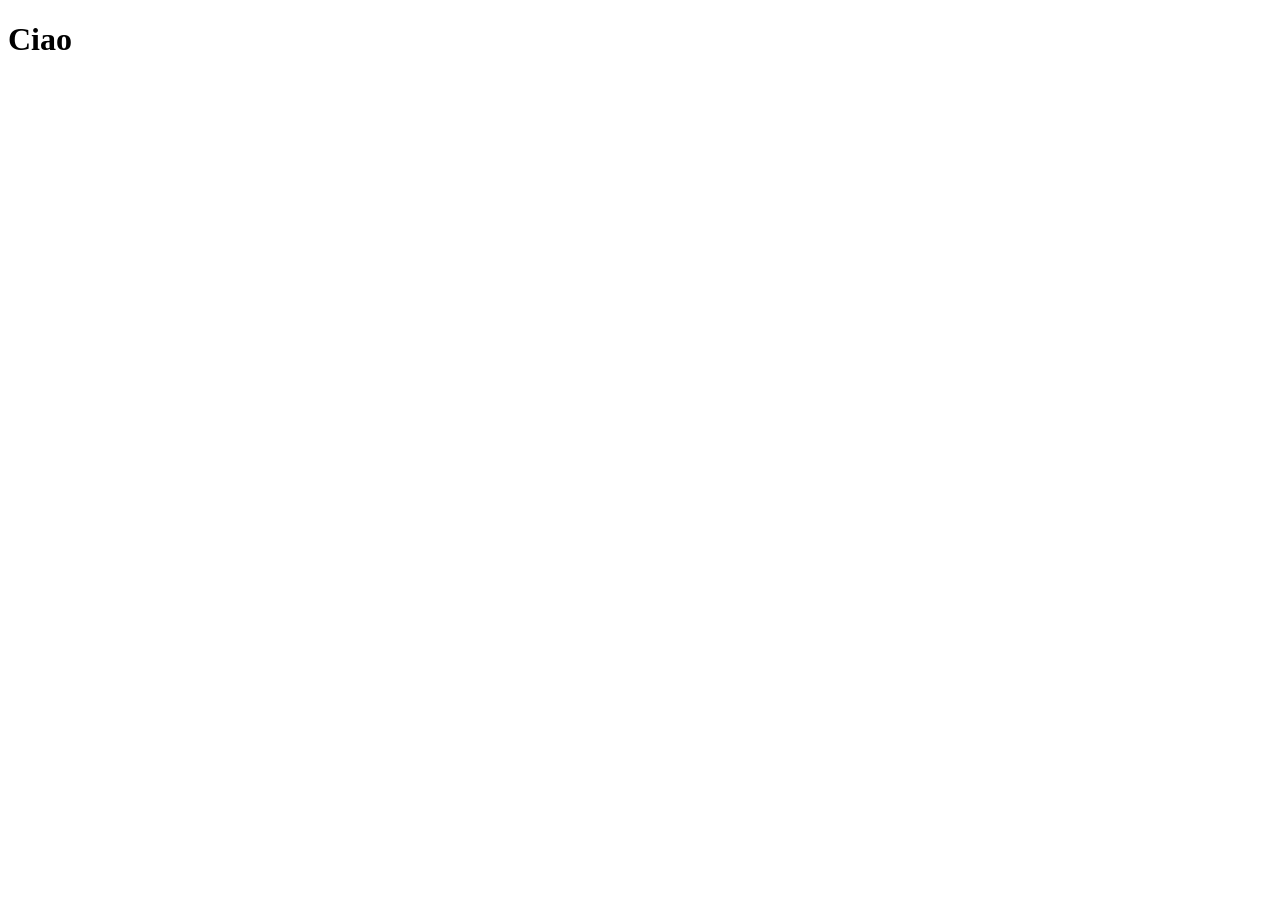
==== index.html @ 5b0cdb01 "first commit" ====
<!DOCTYPE html>
<html lang="it">

<head>
    <meta charset="UTF-8">
    <meta name="viewport" content="width=device-width, initial-scale=1.0">
    <meta name="keywords" content="">
    <meta name="description" content="">
    <meta name="author" content="Simone Palmisciano">

    <!-- NOME TITOLO DOCUMENTO -->
    <title>Document</title>

    <!-- ICONA DOCUMENTO -->
    <link rel="icon" href="">

    <!-- LINK FOGLIO DI STILE CSS -->
    <link rel="stylesheet" href="./css/style.css">
</head>

<body>


    <h1>Ciao</h1>







    <script src="./scripts/script.js"></script>
</body>

</html>
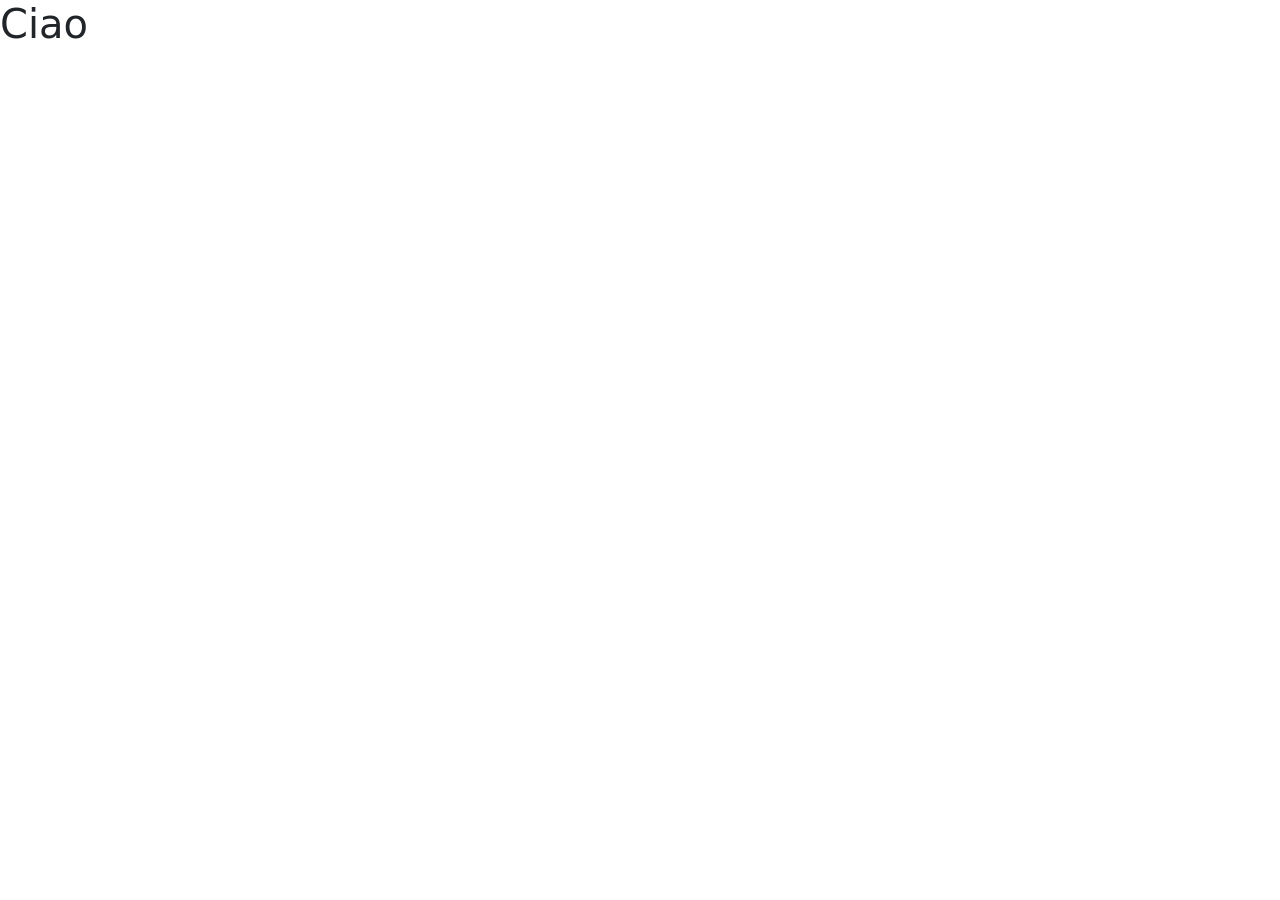
==== commit d2a9fb71: "aggiunto bootstrap e creato file function.js" ====
--- a/index.html
+++ b/index.html
@@ -14,6 +14,11 @@
     <!-- ICONA DOCUMENTO -->
     <link rel="icon" href="">
 
+    <!-- LINK CSS BOOTSTRAP -->
+    <link href="https://cdn.jsdelivr.net/npm/bootstrap@5.3.8/dist/css/bootstrap.min.css" rel="stylesheet"
+        integrity="sha384-sRIl4kxILFvY47J16cr9ZwB07vP4J8+LH7qKQnuqkuIAvNWLzeN8tE5YBujZqJLB" crossorigin="anonymous">
+
+
     <!-- LINK FOGLIO DI STILE CSS -->
     <link rel="stylesheet" href="./css/style.css">
 </head>
@@ -27,9 +32,14 @@
 
 
 
+    <!-- LINK SCRIPT -->
+    <script src="./scripts/function.js"></script>
+    <script src="./scripts/script.js"></script>
 
-
-    <script src="./scripts/script.js"></script>
+    <!-- LINK BOOTSTRAP SCRIPT -->
+    <script src="https://cdn.jsdelivr.net/npm/bootstrap@5.3.8/dist/js/bootstrap.bundle.min.js"
+        integrity="sha384-FKyoEForCGlyvwx9Hj09JcYn3nv7wiPVlz7YYwJrWVcXK/BmnVDxM+D2scQbITxI"
+        crossorigin="anonymous"></script>
 </body>
 
 </html>
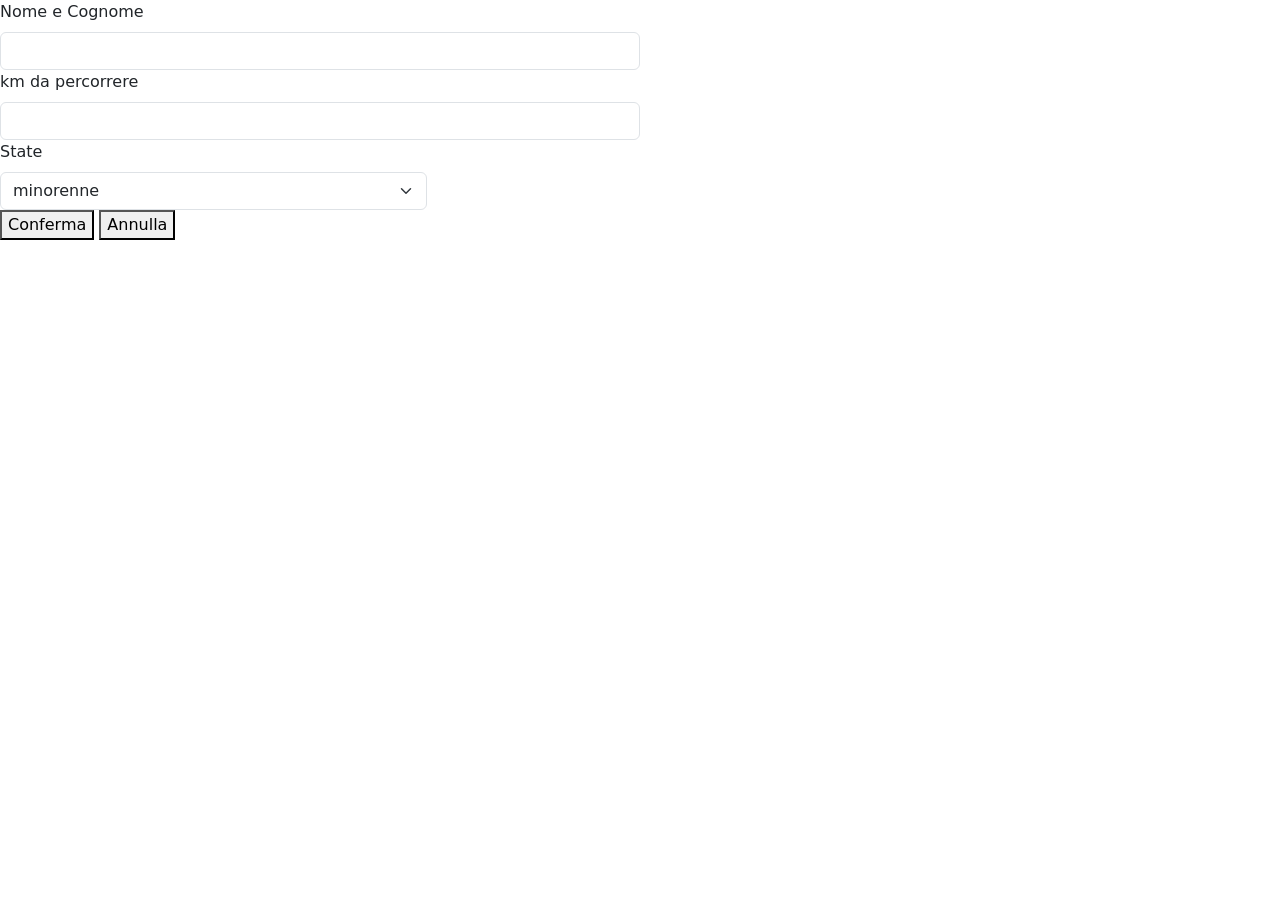
==== commit a9cfb2c1: "creato il form base per l'inserimento dei dati per calcolare il prezzo del biglietto" ====
--- a/index.html
+++ b/index.html
@@ -24,9 +24,48 @@
 </head>
 
 <body>
-
-
-    <h1>Ciao</h1>
+    <div class="wrapper">
+        <div class="form-wrapper">
+            <form action="">
+                <div class="col-md-6">
+                    <label for="inputNameSurname" class="form-label">
+                        Nome e Cognome
+                    </label>
+                    <input type="text" class="form-control" id="inputNameSurname">
+                </div>
+                <div class="col-md-6">
+                    <label for="inputKm" class="form-label">
+                        km da percorrere
+                    </label>
+                    <input type="text" class="form-control" id="inputKm">
+                </div>
+                <div class="col-md-4">
+                    <label for="selectAge" class="form-label">
+                        State
+                    </label>
+                    <select id="selectAge" class="form-select">
+                        <option value="underage">
+                            minorenne
+                        </option>
+                        <option value="adult">
+                            maggiorenne
+                        </option>
+                        <option value="over65">
+                            over 65
+                        </option>
+                    </select>
+                </div>
+                <div class="btn-container">
+                    <button>
+                        Conferma
+                    </button>
+                    <button>
+                        Annulla
+                    </button>
+                </div>
+            </form>
+        </div>
+    </div>
 
 
 
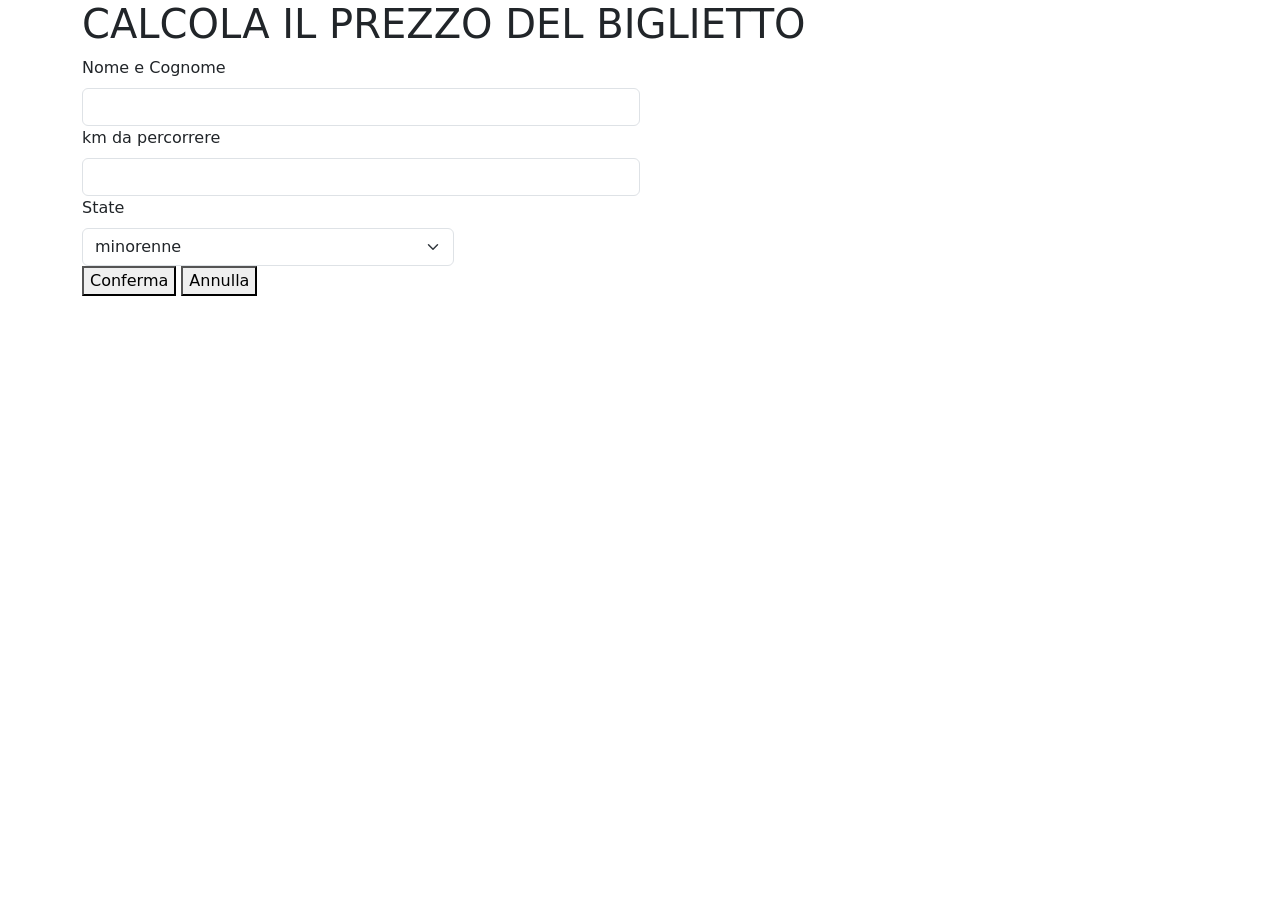
==== commit 8284d5e6: "create le variabili globali" ====
--- a/index.html
+++ b/index.html
@@ -24,48 +24,53 @@
 </head>
 
 <body>
-    <div class="wrapper">
-        <div class="form-wrapper">
-            <form action="">
-                <div class="col-md-6">
-                    <label for="inputNameSurname" class="form-label">
-                        Nome e Cognome
-                    </label>
-                    <input type="text" class="form-control" id="inputNameSurname">
+    <main>
+        <div class="container outer-wrapper">
+            <h1>CALCOLA IL PREZZO DEL BIGLIETTO</h1>
+            <div class="row">
+                <div class="col">
+                    <form action="" id="formBiglietto" class="">
+                        <div class="col-md-6">
+                            <label for="inputNameSurname" class="form-label">
+                                Nome e Cognome
+                            </label>
+                            <input type="text" class="form-control" id="inputNameSurname">
+                        </div>
+                        <div class="col-md-6">
+                            <label for="inputKm" class="form-label">
+                                km da percorrere
+                            </label>
+                            <input type="text" class="form-control" id="inputKm">
+                        </div>
+                        <div class="col-md-4">
+                            <label for="selectAge" class="form-label">
+                                State
+                            </label>
+                            <select id="selectAge" class="form-select">
+                                <option value="underage">
+                                    minorenne
+                                </option>
+                                <option value="adult">
+                                    maggiorenne
+                                </option>
+                                <option value="over65">
+                                    over 65
+                                </option>
+                            </select>
+                        </div>
+                        <div class="btn-container">
+                            <button>
+                                Conferma
+                            </button>
+                            <button>
+                                Annulla
+                            </button>
+                        </div>
+                    </form>
                 </div>
-                <div class="col-md-6">
-                    <label for="inputKm" class="form-label">
-                        km da percorrere
-                    </label>
-                    <input type="text" class="form-control" id="inputKm">
-                </div>
-                <div class="col-md-4">
-                    <label for="selectAge" class="form-label">
-                        State
-                    </label>
-                    <select id="selectAge" class="form-select">
-                        <option value="underage">
-                            minorenne
-                        </option>
-                        <option value="adult">
-                            maggiorenne
-                        </option>
-                        <option value="over65">
-                            over 65
-                        </option>
-                    </select>
-                </div>
-                <div class="btn-container">
-                    <button>
-                        Conferma
-                    </button>
-                    <button>
-                        Annulla
-                    </button>
-                </div>
-            </form>
+            </div>
         </div>
-    </div>
+    </main>
 
 
 
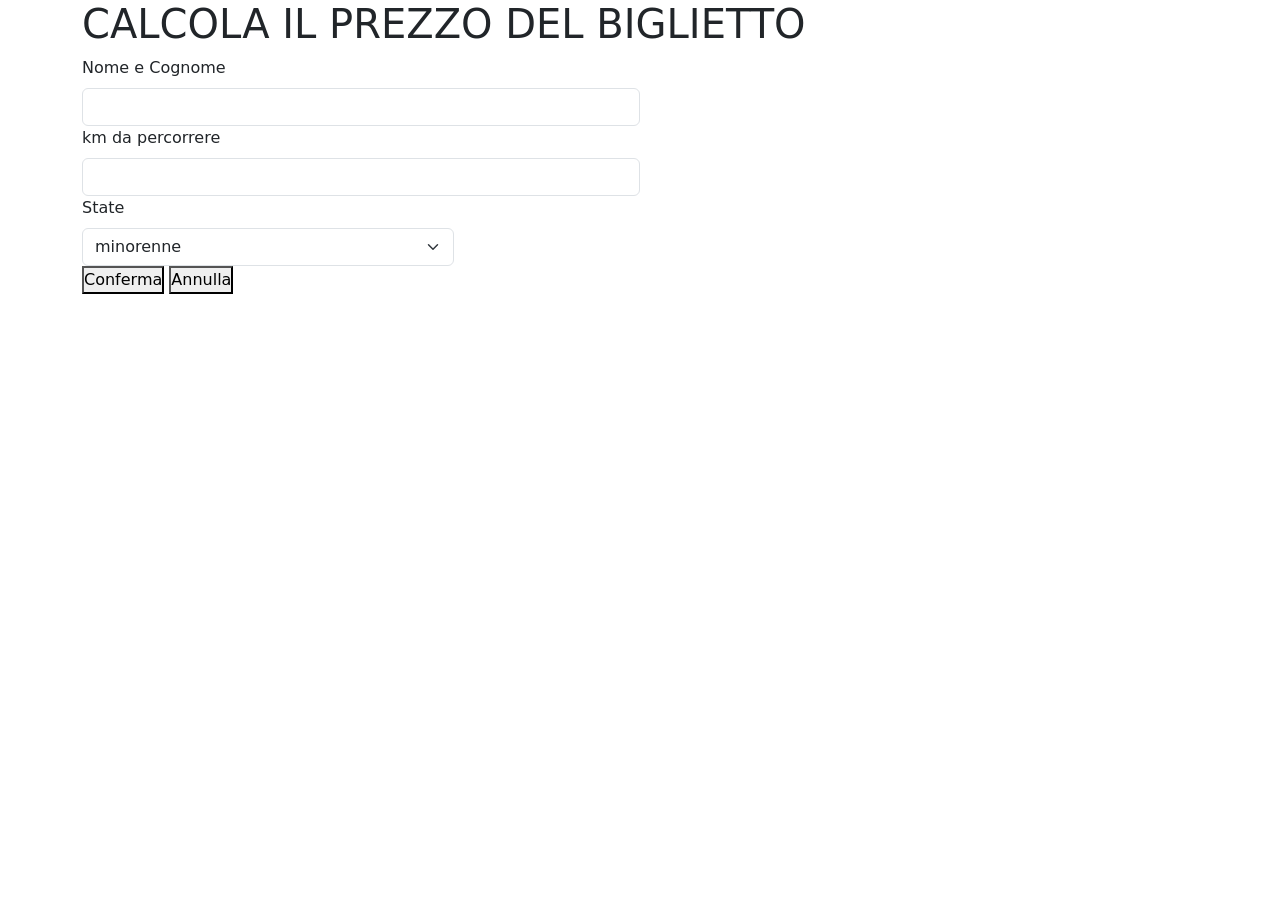
==== commit 45b64413: "creata funzione con all'interno const che mostra il prezzo del biglietto in base all'età" ====
--- a/index.html
+++ b/index.html
@@ -20,7 +20,7 @@
 
 
     <!-- LINK FOGLIO DI STILE CSS -->
-    <link rel="stylesheet" href="./css/style.css">
+    <link rel="stylesheet" href="./styles/style.css">
 </head>
 
 <body>
@@ -59,10 +59,10 @@
                             </select>
                         </div>
                         <div class="btn-container">
-                            <button>
+                            <button id="btnConferma">
                                 Conferma
                             </button>
-                            <button>
+                            <button id="btnAnnulla">
                                 Annulla
                             </button>
                         </div>
--- a/styles/style.css
+++ b/styles/style.css
@@ -0,0 +1,31 @@
+/************************
+        CSS RESET
+************************/
+
+* {
+    margin: 0;
+    padding: 0;
+    box-sizing: border-box;
+}
+
+img {
+    display: block;
+    width: 100%;
+}
+
+ul {
+    list-style-type: none;
+}
+
+a {
+    text-decoration: none;
+}
+
+/************************
+        UTILITY
+************************/
+
+.btn {
+    --bs-border-radius: 20px;
+    border: none;
+}
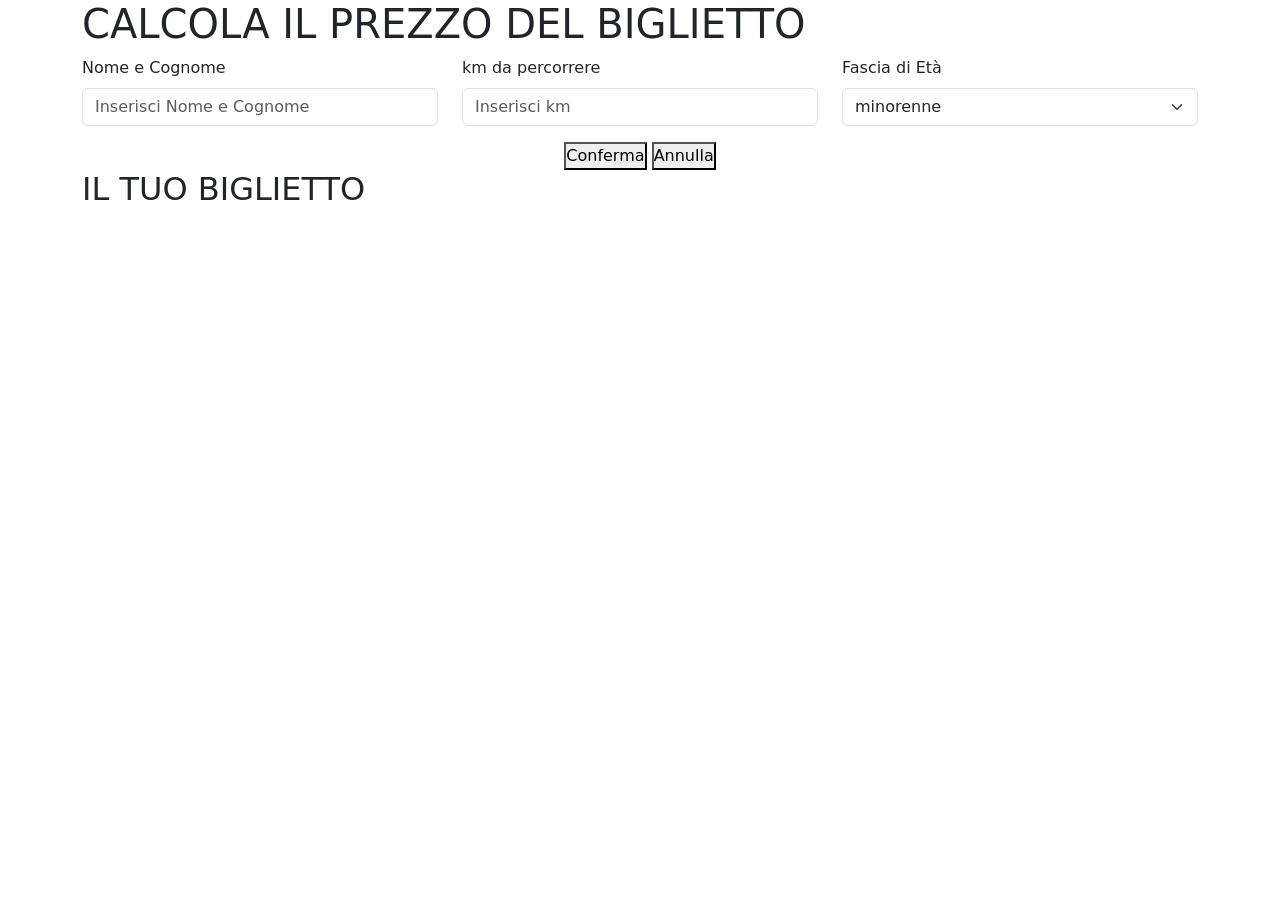
==== commit 2eaa8678: "creato sezione per il biglietto" ====
--- a/index.html
+++ b/index.html
@@ -26,25 +26,28 @@
 <body>
     <main>
         <div class="container outer-wrapper">
-            <h1>CALCOLA IL PREZZO DEL BIGLIETTO</h1>
             <div class="row">
-                <div class="col">
-                    <form action="" id="formBiglietto" class="">
-                        <div class="col-md-6">
+                <h1>
+                    CALCOLA IL PREZZO DEL BIGLIETTO
+                </h1>
+                <div class="col form-wrapper container">
+                    <form action="" id="formBiglietto" class="row">
+                        <div class="col-4">
                             <label for="inputNameSurname" class="form-label">
                                 Nome e Cognome
                             </label>
-                            <input type="text" class="form-control" id="inputNameSurname">
+                            <input type="text" class="form-control" id="inputNameSurname"
+                                placeholder="Inserisci Nome e Cognome">
                         </div>
-                        <div class="col-md-6">
+                        <div class="col-4">
                             <label for="inputKm" class="form-label">
                                 km da percorrere
                             </label>
-                            <input type="text" class="form-control" id="inputKm">
+                            <input type="text" class="form-control" id="inputKm" placeholder="Inserisci km">
                         </div>
-                        <div class="col-md-4">
+                        <div class="col-4 mb-3">
                             <label for="selectAge" class="form-label">
-                                State
+                                Fascia di Età
                             </label>
                             <select id="selectAge" class="form-select">
                                 <option value="underage">
@@ -58,7 +61,7 @@
                                 </option>
                             </select>
                         </div>
-                        <div class="btn-container">
+                        <div class="col-12 text-center btn-container">
                             <button id="btnConferma">
                                 Conferma
                             </button>
@@ -67,6 +70,28 @@
                             </button>
                         </div>
                     </form>
+                </div>
+                <div id="bigliettoCompleto" class="col-12">
+                    <div class="info-wrapper">
+                        <h2>
+                            IL TUO BIGLIETTO
+                        </h2>
+                        <div class="side-info">
+                            <p id="nomePasseggero">
+
+                            </p>
+                        </div>
+                        <div class="info-passeggero">
+                            <p id="FasciaEtaPasseggero">
+
+                            </p>
+                        </div>
+                        <div class="side-info">
+                            <p id="prezzoBiglietto">
+
+                            </p>
+                        </div>
+                    </div>
                 </div>
             </div>
         </div>
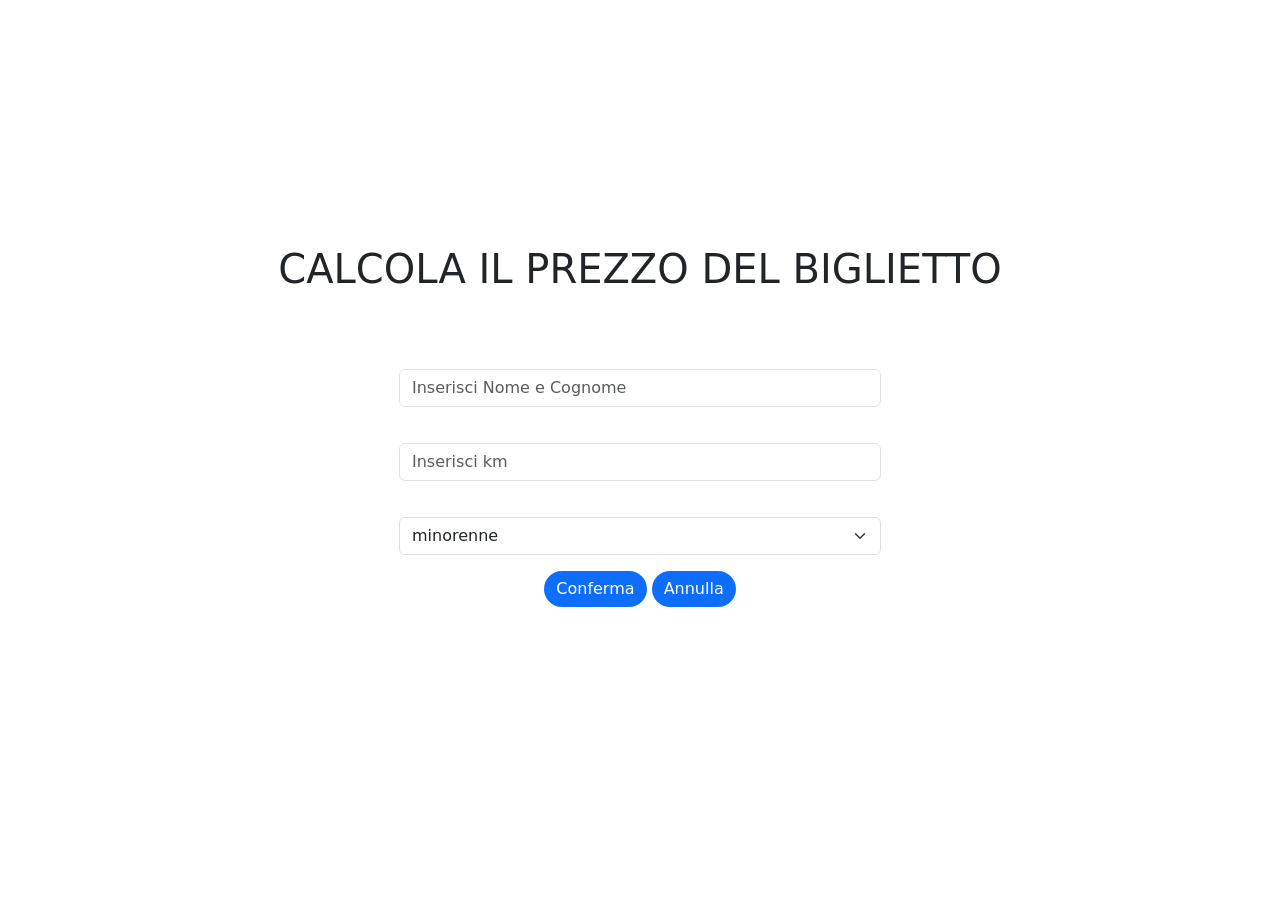
==== commit f76eff44: "fatto troppe modifiche sia lato html, js, css" ====
--- a/index.html
+++ b/index.html
@@ -23,29 +23,29 @@
     <link rel="stylesheet" href="./styles/style.css">
 </head>
 
-<body>
+<body class="text-center">
     <main>
-        <div class="container outer-wrapper">
-            <div class="row">
-                <h1>
+        <div class="container-lg outer-wrapper d-flex flex-column justify-content-center">
+            <div class="row form-wrapper align-items-center justify-content-center">
+                <h1 class="titolo" id="titolo">
                     CALCOLA IL PREZZO DEL BIGLIETTO
                 </h1>
-                <div class="col form-wrapper container">
-                    <form action="" id="formBiglietto" class="row">
-                        <div class="col-4">
+                <div class="col-12 col-lg-6 form-background" id="formControl">
+                    <form action="" id="formBiglietto" class="m-4 p-2 text-white">
+                        <div class="my-1">
                             <label for="inputNameSurname" class="form-label">
                                 Nome e Cognome
                             </label>
                             <input type="text" class="form-control" id="inputNameSurname"
                                 placeholder="Inserisci Nome e Cognome">
                         </div>
-                        <div class="col-4">
+                        <div class="my-1">
                             <label for="inputKm" class="form-label">
                                 km da percorrere
                             </label>
                             <input type="text" class="form-control" id="inputKm" placeholder="Inserisci km">
                         </div>
-                        <div class="col-4 mb-3">
+                        <div class="my-1">
                             <label for="selectAge" class="form-label">
                                 Fascia di Età
                             </label>
@@ -61,35 +61,87 @@
                                 </option>
                             </select>
                         </div>
-                        <div class="col-12 text-center btn-container">
-                            <button id="btnConferma">
+                        <div class="my-3 text-center btn-container">
+                            <button id="btnConferma" class="btn btn-primary">
                                 Conferma
                             </button>
-                            <button id="btnAnnulla">
+                            <button id="btnAnnulla" class="btn btn-primary">
                                 Annulla
                             </button>
                         </div>
                     </form>
                 </div>
-                <div id="bigliettoCompleto" class="col-12">
-                    <div class="info-wrapper">
-                        <h2>
-                            IL TUO BIGLIETTO
-                        </h2>
-                        <div class="side-info">
-                            <p id="nomePasseggero">
 
-                            </p>
+                <!-- mostra il biglietto una volta compilato il form -->
+                <div class="biglietto-completo mt-5 d-none" id="bigliettoMostrato">
+                    <h2>
+                        IL TUO BIGLIETTO
+                    </h2>
+                    <div class="row g-0 align-items-stretch">
+                        <!-- COLONNA SINISTRA: DATA -->
+                        <div class="col-12 col-md-3 ticket-col ticket-left d-flex flex-column justify-content-between">
+                            <div>
+                                <h5 class="ticket-label">
+                                    Data
+                                </h5>
+                                <p id="displayData" class="ticket-value"></p>
+                            </div>
+
+                            <div class="mt-4">
+                                <h6 class="ticket-small-label">
+                                    Codice
+                                </h6>
+                                <p class="ticket-small-value">
+                                    TRN-2045
+                                </p>
+                            </div>
                         </div>
-                        <div class="info-passeggero">
-                            <p id="FasciaEtaPasseggero">
 
-                            </p>
+                        <!-- COLONNA CENTRALE: NOME IN ALTO, PREZZO + ETÀ IN BASSO -->
+                        <div
+                            class="col-12 col-md-6 ticket-col ticket-center d-flex flex-column justify-content-between">
+                            <div>
+                                <h5 class="ticket-label">
+                                    Passeggero
+                                </h5>
+                                <p id="displayName" class="ticket-passenger-name"></p>
+                            </div>
+
+                            <div class="d-flex flex-column flex-sm-row justify-content-between gap-3 mt-4">
+                                <div class="flex-fill">
+                                    <h6 class="ticket-label">
+                                        Fascia di età
+                                    </h6>
+                                    <p id="displayAge" class="ticket-value"></p>
+                                </div>
+                                <div class="flex-fill text-sm-end">
+                                    <h6 class="ticket-label">
+                                        Prezzo
+                                    </h6>
+                                    <p id="displayPrice" class="ticket-price"></p>
+                                </div>
+                            </div>
                         </div>
-                        <div class="side-info">
-                            <p id="prezzoBiglietto">
 
-                            </p>
+                        <!-- COLONNA DESTRA: DIREZIONE + POSTO -->
+                        <div class="col-12 col-md-3 ticket-col ticket-right d-flex flex-column justify-content-between">
+                            <div class="mb-3">
+                                <h5 class="ticket-label text-center">
+                                    Direzione
+                                </h5>
+                                <p class="ticket-value text-center">
+                                    Verso la fine
+                                </p>
+                            </div>
+
+                            <div class="mt-3">
+                                <h5 class="ticket-label text-center">
+                                    Posto
+                                </h5>
+                                <p class="ticket-seat text-center">
+                                    22C
+                                </p>
+                            </div>
                         </div>
                     </div>
                 </div>
--- a/styles/style.css
+++ b/styles/style.css
@@ -29,3 +29,222 @@
     --bs-border-radius: 20px;
     border: none;
 }
+
+body {
+    height: 100vh;
+}
+
+main {
+    height: 100vh;
+}
+
+.outer-wrapper {
+    height: 100%;
+}
+
+/************************
+        CONTAINER
+************************/
+
+.form-background {
+    background-image: url('https://images.pexels.com/photos/31007800/pexels-photo-31007800.jpeg?cs=srgb&dl=pexels-shox-31007800.jpg&fm=jpg');
+    background-repeat: no-repeat;
+    background-size: cover;
+}
+
+.form-background form {
+    backdrop-filter: blur(5px);
+}
+
+/************************
+        BIGLIETTO
+************************/
+
+.biglietto-completo {
+    align-items: center;
+    background-color: beige;
+    padding: 40px;
+}
+
+.biglietto-completo h5 {
+    font-size: 28px;
+}
+
+.biglietto-completo p {
+    font-size: 20px;
+}
+
+#displayName {
+    text-transform: capitalize;
+}
+
+/************************
+        BIGLIETTO VINTAGE
+************************/
+.biglietto-completo {
+    max-width: 900px;
+    margin: 40px auto 0;
+    padding: 20px 24px;
+    background: #fdf2d8;
+    /* colore carta ingiallita */
+    border-radius: 14px;
+    border: 2px solid #c58a3b;
+    /* marrone caldo */
+    box-shadow: 0 10px 25px rgba(0, 0, 0, 0.15);
+    position: relative;
+    font-family: "Courier New", monospace;
+    /* effetto ticket vecchio */
+}
+
+/* Linee tratteggiate tipo “perforazione” tra le 3 sezioni (solo da tablet in su) */
+@media (min-width: 768px) {
+
+    .biglietto-completo::before,
+    .biglietto-completo::after {
+        content: "";
+        position: absolute;
+        top: 10px;
+        bottom: 10px;
+        border-left: 2px dashed rgba(150, 90, 30, 0.6);
+    }
+
+    .biglietto-completo::before {
+        left: 26%;
+    }
+
+    .biglietto-completo::after {
+        right: 26%;
+    }
+}
+
+/* Colonne interne del biglietto */
+.ticket-col {
+    padding: 16px 18px;
+}
+
+/* Colonna sinistra leggermente più scura */
+.ticket-left {
+    background: linear-gradient(135deg, #f3e2c1, #fdf2d8);
+    border-radius: 10px 0 0 10px;
+}
+
+/* Colonna centrale */
+.ticket-center {
+    background: #fdf7e7;
+}
+
+/* Colonna destra ancora più evidenziata */
+.ticket-right {
+    background: linear-gradient(135deg, #fdf2d8, #f3e2c1);
+    border-radius: 0 10px 10px 0;
+}
+
+/* Etichette (titoletti) */
+.ticket-label {
+    font-size: 0.85rem;
+    letter-spacing: 0.15em;
+    text-transform: uppercase;
+    color: #8b5a1f;
+    border-bottom: 1px solid rgba(139, 90, 31, 0.4);
+    padding-bottom: 4px;
+    margin-bottom: 6px;
+}
+
+/* Etichette piccole */
+.ticket-small-label {
+    font-size: 0.75rem;
+    letter-spacing: 0.12em;
+    text-transform: uppercase;
+    color: #a56a26;
+    opacity: 0.9;
+    margin-bottom: 2px;
+}
+
+/* Valori principali */
+.ticket-value {
+    font-size: 1rem;
+    color: #3a2a16;
+    padding: 6px 8px;
+    border-radius: 6px;
+    border: 1px solid rgba(139, 90, 31, 0.3);
+    background-color: rgba(255, 255, 255, 0.5);
+}
+
+/* Nome passeggero in grande */
+.ticket-passenger-name {
+    font-size: 1.4rem;
+    font-weight: 700;
+    color: #2b2012;
+    padding: 8px 10px;
+    border-radius: 6px;
+    border: 1px solid rgba(139, 90, 31, 0.4);
+    background-color: rgba(255, 255, 255, 0.65);
+}
+
+/* Prezzo in evidenza */
+.ticket-price {
+    font-size: 1.6rem;
+    font-weight: 700;
+    color: #b03b1f;
+    /* rosso mattone vintage */
+    padding: 8px 12px;
+    border-radius: 999px;
+    border: 2px solid #b03b1f;
+    background-color: rgba(255, 255, 255, 0.8);
+    display: inline-block;
+    min-width: 120px;
+}
+
+/* Posto con stile "etichetta" */
+.ticket-seat {
+    font-size: 1.4rem;
+    font-weight: 700;
+    letter-spacing: 0.18em;
+    color: #2b2012;
+    padding: 10px 12px;
+    border-radius: 999px;
+    border: 2px dashed rgba(139, 90, 31, 0.7);
+    background-color: rgba(255, 255, 255, 0.7);
+    display: inline-block;
+}
+
+/* Valori piccoli (es. codice) */
+.ticket-small-value {
+    font-size: 0.9rem;
+    color: #3a2a16;
+    padding: 4px 6px;
+    border-radius: 4px;
+    border: 1px dashed rgba(139, 90, 31, 0.5);
+    display: inline-block;
+}
+
+/* Responsive: su schermi piccoli niente perforazione e arrotondamenti per col-12 */
+@media (max-width: 767.98px) {
+    .biglietto-completo {
+        padding: 16px 14px;
+    }
+
+    .ticket-col {
+        border-radius: 8px;
+        margin-bottom: 8px;
+    }
+
+    .biglietto-completo::before,
+    .biglietto-completo::after {
+        display: none;
+    }
+
+    .ticket-passenger-name {
+        font-size: 1.2rem;
+    }
+
+    .ticket-price {
+        font-size: 1.3rem;
+        width: 100%;
+        text-align: center;
+    }
+
+    .ticket-seat {
+        width: 100%;
+    }
+}
